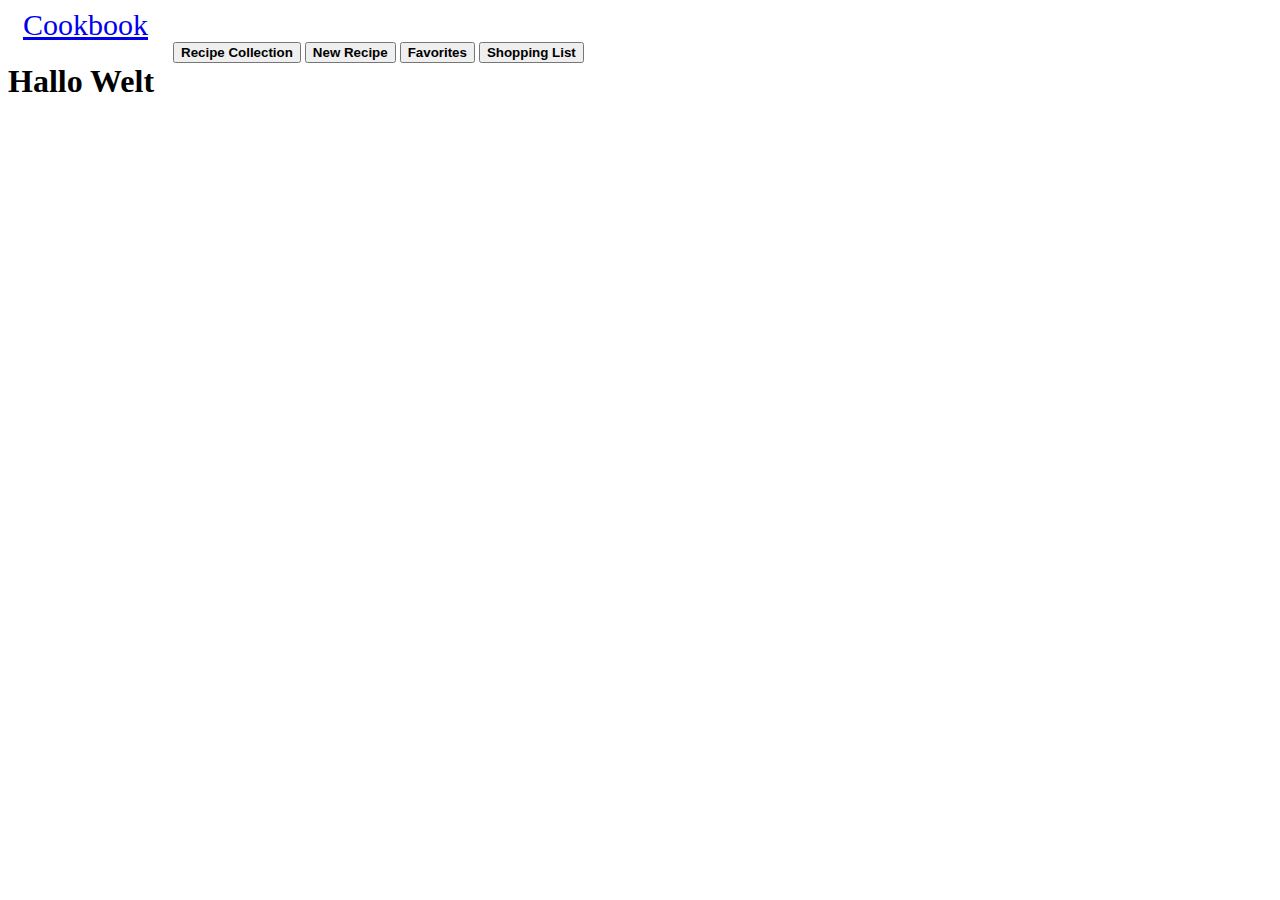
==== src/main/resources/templates/index.html @ abe976c9 "Initial commit" ====
<!doctype html>
<html lang="en">
<head>
    <!-- Required meta tags -->
    <meta charset="utf-8">
    <!-- To ensure proper rendering and touch zooming for all devices -->
    <meta name="viewport" content="width=device-width, initial-scale=1">

    <!-- Bootstrap CSS -->
    <link href="https://cdn.jsdelivr.net/npm/bootstrap@5.1.3/dist/css/bootstrap.min.css" rel="stylesheet" integrity="sha384-1BmE4kWBq78iYhFldvKuhfTAU6auU8tT94WrHftjDbrCEXSU1oBoqyl2QvZ6jIW3" crossorigin="anonymous">
    <title>Cookbook</title>

    <!-- Css-Datei referenz -->
    <link rel="stylesheet" href="stylesheet.css">

</head>

    <!-- Navbar content -->
<nav class="navbar navbar-dark bg-dark">
    <a class="navbar-brand" href="index">Cookbook</a>
    <div class="button-group">
        <!--buttons-->
        <button type="button" class="btn btn-outline-secondary"><b>Recipe Collection</b></button>
        <button type="button" class="btn btn-outline-secondary"><b>New Recipe</b></button>
        <button type="button" class="btn btn-outline-secondary"><b>Favorites</b></button>
        <button type="button" class="btn btn-outline-secondary"><b>Shopping List</b></button>
    </div>
</nav>

<body>
<h1>
    <div class="test">
        <text>
            Hallo Welt
        </text>
    </div>
</h1>

<!-- Optional JavaScript; choose one of the two! -->

<!-- Option 1: Bootstrap Bundle with Popper -->

<script src="https://cdn.jsdelivr.net/npm/bootstrap@5.1.3/dist/js/bootstrap.bundle.min.js" integrity="sha384-ka7Sk0Gln4gmtz2MlQnikT1wXgYsOg+OMhuP+IlRH9sENBO0LRn5q+8nbTov4+1p" crossorigin="anonymous"></script>

<!-- Option 2: Separate Popper and Bootstrap JS -->
<!--
<script src="https://cdn.jsdelivr.net/npm/@popperjs/core@2.10.2/dist/umd/popper.min.js" integrity="sha384-7+zCNj/IqJ95wo16oMtfsKbZ9ccEh31eOz1HGyDuCQ6wgnyJNSYdrPa03rtR1zdB" crossorigin="anonymous"></script>
<script src="https://cdn.jsdelivr.net/npm/bootstrap@5.1.3/dist/js/bootstrap.min.js" integrity="sha384-QJHtvGhmr9XOIpI6YVutG+2QOK9T+ZnN4kzFN1RtK3zEFEIsxhlmWl5/YESvpZ13" crossorigin="anonymous"></script>
-->
</body>
</html>
---- src/main/resources/templates/stylesheet.css ----
.button-group{
    position: absolute;
    margin-left: 165px;
    size: -10px;
}
.navbar-brand{
    margin-left: 15px;
    font-size: 30px;
}
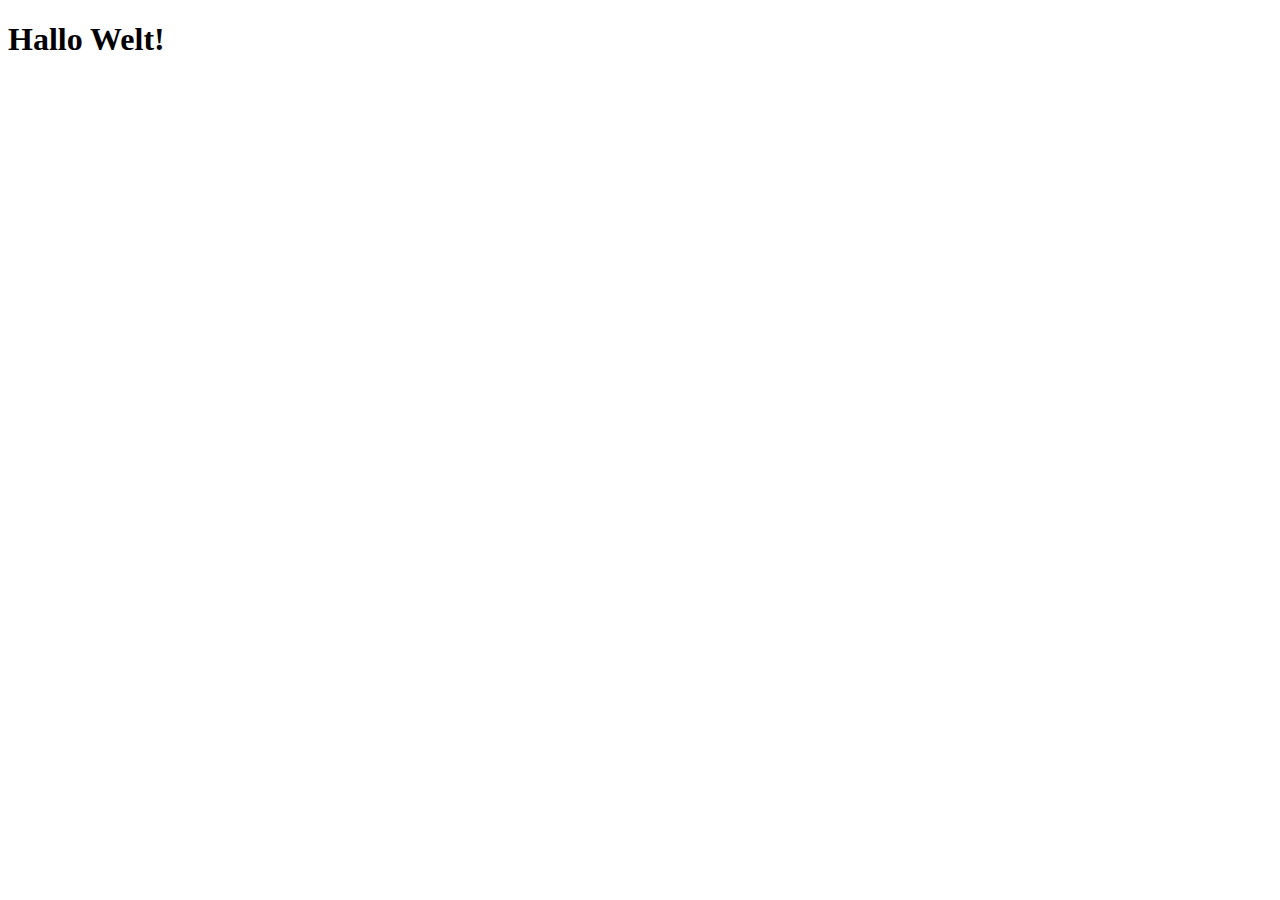
==== commit 59351502: "update index" ====
--- a/src/main/resources/templates/index.html
+++ b/src/main/resources/templates/index.html
@@ -1,40 +1,18 @@
-<!doctype html>
+<!--<head th:insert="fragments/components :: header"></head>-->
+<!--<nav th:insert="fragments/components :: navbar"></nav>-->
+<!--<div class="CreateRecipe" href="/newRecipe"></div>-->
+<!DOCTYPE html>
 <html lang="en">
-<head>
-    <!-- Required meta tags -->
-    <meta charset="utf-8">
-    <!-- To ensure proper rendering and touch zooming for all devices -->
-    <meta name="viewport" content="width=device-width, initial-scale=1">
+    <head>
+<!--        <head th:insert="fragments/components :: header"></head>-->
+<!--        <nav th:insert="fragments/components :: navbar"></nav>-->
 
-    <!-- Bootstrap CSS -->
-    <link href="https://cdn.jsdelivr.net/npm/bootstrap@5.1.3/dist/css/bootstrap.min.css" rel="stylesheet" integrity="sha384-1BmE4kWBq78iYhFldvKuhfTAU6auU8tT94WrHftjDbrCEXSU1oBoqyl2QvZ6jIW3" crossorigin="anonymous">
-    <title>Cookbook</title>
+    </head>
 
-    <!-- Css-Datei referenz -->
-    <link rel="stylesheet" href="stylesheet.css">
-
-</head>
-
-    <!-- Navbar content -->
-<nav class="navbar navbar-dark bg-dark">
-    <a class="navbar-brand" href="index">Cookbook</a>
-    <div class="button-group">
-        <!--buttons-->
-        <button type="button" class="btn btn-outline-secondary"><b>Recipe Collection</b></button>
-        <button type="button" class="btn btn-outline-secondary"><b>New Recipe</b></button>
-        <button type="button" class="btn btn-outline-secondary"><b>Favorites</b></button>
-        <button type="button" class="btn btn-outline-secondary"><b>Shopping List</b></button>
-    </div>
-</nav>
-
-<body>
-<h1>
-    <div class="test">
-        <text>
-            Hallo Welt
-        </text>
-    </div>
-</h1>
+    <body>
+        <h1>
+            Hallo Welt!
+        </h1>
 
 <!-- Optional JavaScript; choose one of the two! -->
 
@@ -47,5 +25,5 @@
 <script src="https://cdn.jsdelivr.net/npm/@popperjs/core@2.10.2/dist/umd/popper.min.js" integrity="sha384-7+zCNj/IqJ95wo16oMtfsKbZ9ccEh31eOz1HGyDuCQ6wgnyJNSYdrPa03rtR1zdB" crossorigin="anonymous"></script>
 <script src="https://cdn.jsdelivr.net/npm/bootstrap@5.1.3/dist/js/bootstrap.min.js" integrity="sha384-QJHtvGhmr9XOIpI6YVutG+2QOK9T+ZnN4kzFN1RtK3zEFEIsxhlmWl5/YESvpZ13" crossorigin="anonymous"></script>
 -->
-</body>
+    </body>
 </html>
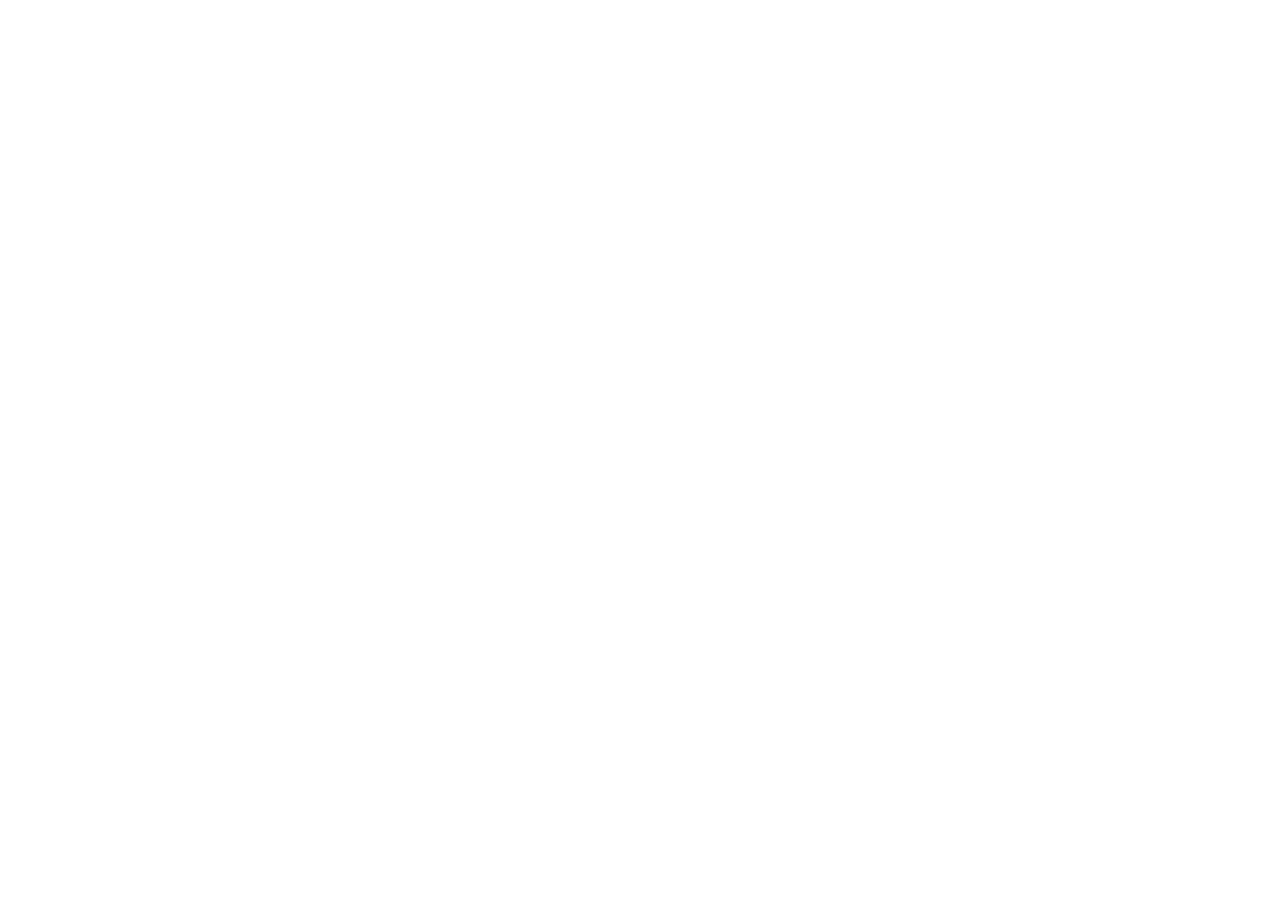
==== commit bbc15557: "update index add newRecipe add method in RecipeController" ====
--- a/src/main/resources/templates/index.html
+++ b/src/main/resources/templates/index.html
@@ -1,18 +1,18 @@
-<!--<head th:insert="fragments/components :: header"></head>-->
-<!--<nav th:insert="fragments/components :: navbar"></nav>-->
 <!--<div class="CreateRecipe" href="/newRecipe"></div>-->
+<!-- -->
 <!DOCTYPE html>
 <html lang="en">
-    <head>
-<!--        <head th:insert="fragments/components :: header"></head>-->
-<!--        <nav th:insert="fragments/components :: navbar"></nav>-->
+        <!-- Header (components) eingefügt -->
+    <head th:insert="fragments/components :: header"></head>
+        <!-- navbar (components) eingefügt -->
+    <nav th:insert="fragments/components :: navbar"></nav>
 
-    </head>
 
-    <body>
-        <h1>
-            Hallo Welt!
-        </h1>
+
+        <body>
+<!--        <h1>-->
+<!--            Hallo Welt!-->
+<!--        </h1>-->
 
 <!-- Optional JavaScript; choose one of the two! -->
 
